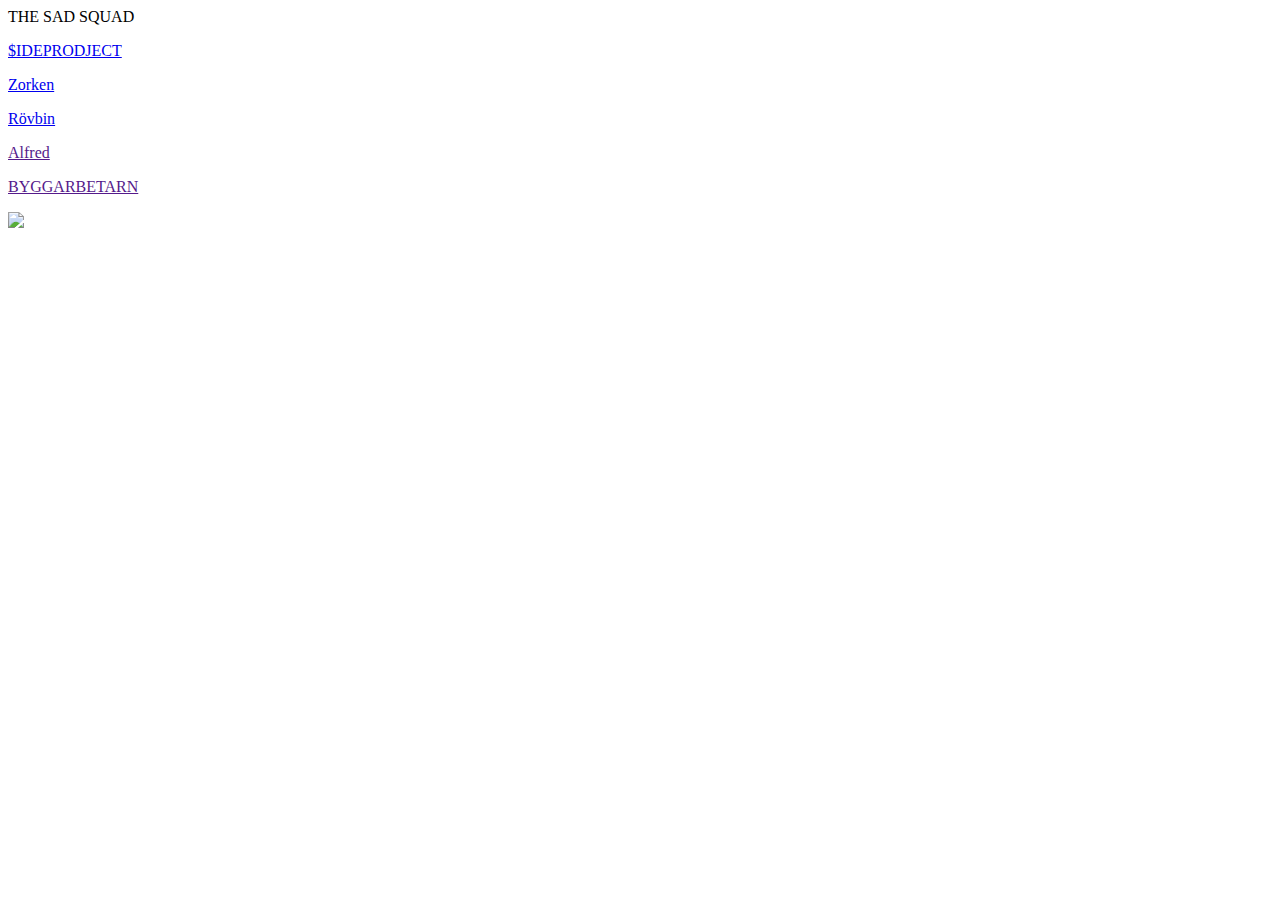
==== index.html @ 758e9d35 "Update index.html" ====
<html>
  <head>
    <meta charset="utf-8"/>
    <link rel="stylesheet" type="text/css" href="stylesheet.css">
    <title>2001</title>
  </head>
  <body>
    <div class="dropdown">
      <span>THE SAD SQUAD</span>
      <div class="dropcontent">
        <p><a href="http://steamcommunity.com/profiles/76561198064129752" target="_blank">$IDEPRODJECT</a>
        <p><a href="http://steamcommunity.com/profiles/76561198026414971/" target="_blank">Zorken</a>
        <p><a href="http://steamcommunity.com/profiles/76561198062890841/" target="_blank">Rövbin</a>
        <p><a href="" target="_blank">Alfred</a>
        <p><a href="" target="_blank">BYGGARBETARN</a>
      </div>
    </div>
    <img src="image.png"/>
    <div class="fsVideo">
      <video autoplay loop class="video">
        <source src="video.mp4" type="video/mp4"/>
        </div>
      </body>
</html>
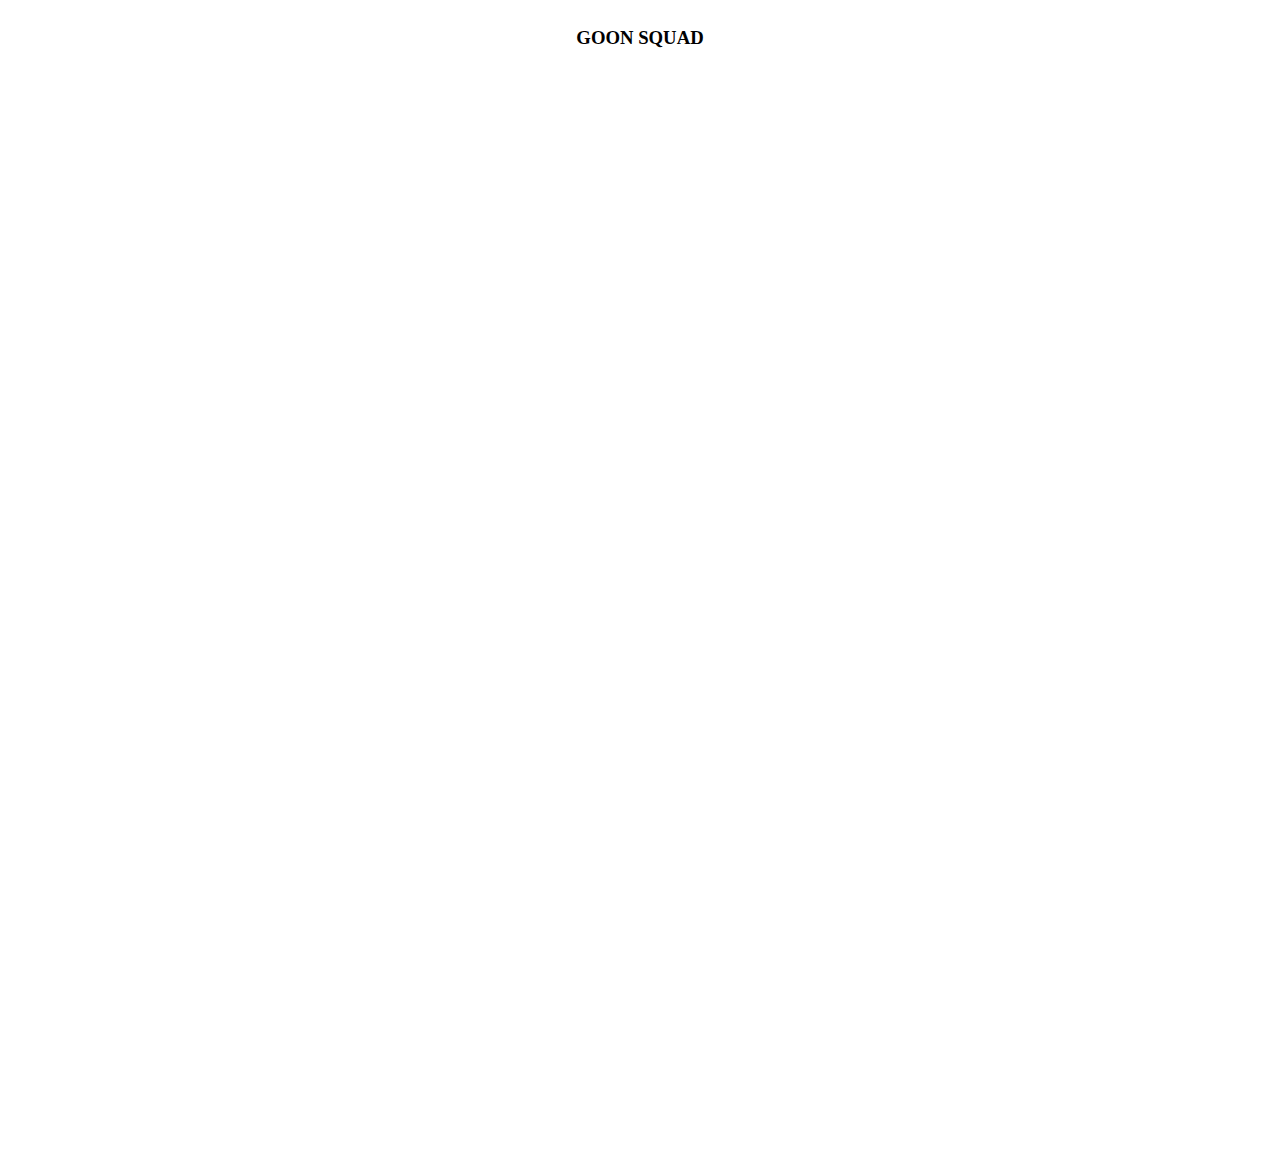
==== commit 0a78c826: "Create index.html" ====
--- a/index.html
+++ b/index.html
@@ -1,24 +1,27 @@
+<!doctype html>
+
 <html>
   <head>
     <meta charset="utf-8"/>
-    <link rel="stylesheet" type="text/css" href="stylesheet.css">
-    <title>2001</title>
+    <link rel="stylesheet" type="text/css" href="css_thesadsquad.css">
+    <title>2003</title>
   </head>
   <body>
     <div class="dropdown">
-      <span>THE SAD SQUAD</span>
+      <h3> GOON SQUAD</h3>
       <div class="dropcontent">
-        <p><a href="http://steamcommunity.com/profiles/76561198064129752" target="_blank">$IDEPRODJECT</a>
-        <p><a href="http://steamcommunity.com/profiles/76561198026414971/" target="_blank">Zorken</a>
-        <p><a href="http://steamcommunity.com/profiles/76561198062890841/" target="_blank">Rövbin</a>
-        <p><a href="" target="_blank">Alfred</a>
-        <p><a href="" target="_blank">BYGGARBETARN</a>
+        <a href="http://steamcommunity.com/profiles/76561198064129752/" target="_blank">$IDEPRODJECT</a> <br>
+        <a href="http://steamcommunity.com/profiles/76561198026414971/" target="_blank">ZORKENす</a><br>
+		<a href="http://steamcommunity.com/id/strom99" target="_blank">MANBOON</a><br>
+		<a href="http://steamcommunity.com/profiles/76561198062890841/" target="_blank">RÖVBIN</a><br>
+		<a href="http://steamcommunity.com/profiles/76561198057716454/" target="_blank">ALFRED</a><br>
       </div>
     </div>
-    <img src="image.png"/>
-    <div class="fsVideo">
-      <video autoplay loop class="video">
-        <source src="video.mp4" type="video/mp4"/>
+    
+    <div class="fsvideo">
+      <video width="1920" height="1080" autoplay loop class="video"> 
+        <source src="sadboys.mp4" type="video/mp4"/>
+		</video>
         </div>
       </body>
 </html>
--- a/css_thesadsquad.css
+++ b/css_thesadsquad.css
@@ -0,0 +1,59 @@
+body {
+  text-align: center;
+
+}
+
+a {
+  text-decoration:none;
+  color:black;
+}
+
+.dropcontent {
+  margin: 0 auto;
+  display: none;
+  position: relative;
+  z-index: 1;
+  width: 200px;
+  height: 75px;
+  color:black;
+}
+.dropdown { 
+  color:black;
+  width: 200px;
+  text-align:center;
+  position:relative;
+  display: inline-block;
+}
+
+.dropdown:hover .dropcontent {
+  display: block;
+}
+
+img {
+  position: absolute;
+  margin:auto 0;
+  top: 50%;
+  left: 50%;
+  transform: translate(-50%, -50%);
+}
+
+.fsVideo {
+    position: fixed;
+    top: 0;
+    right: 0;
+    bottom: 0;
+    left: 0;
+    overflow: hidden;
+    z-index: -100;
+}
+
+.video {
+  vid.volume = 0.3;
+  position: relative;
+  top: 0;
+  left: 0;
+  min-width: 100%;
+  min-height: 100%;
+  width: 1920px;
+  height: 1080px;
+}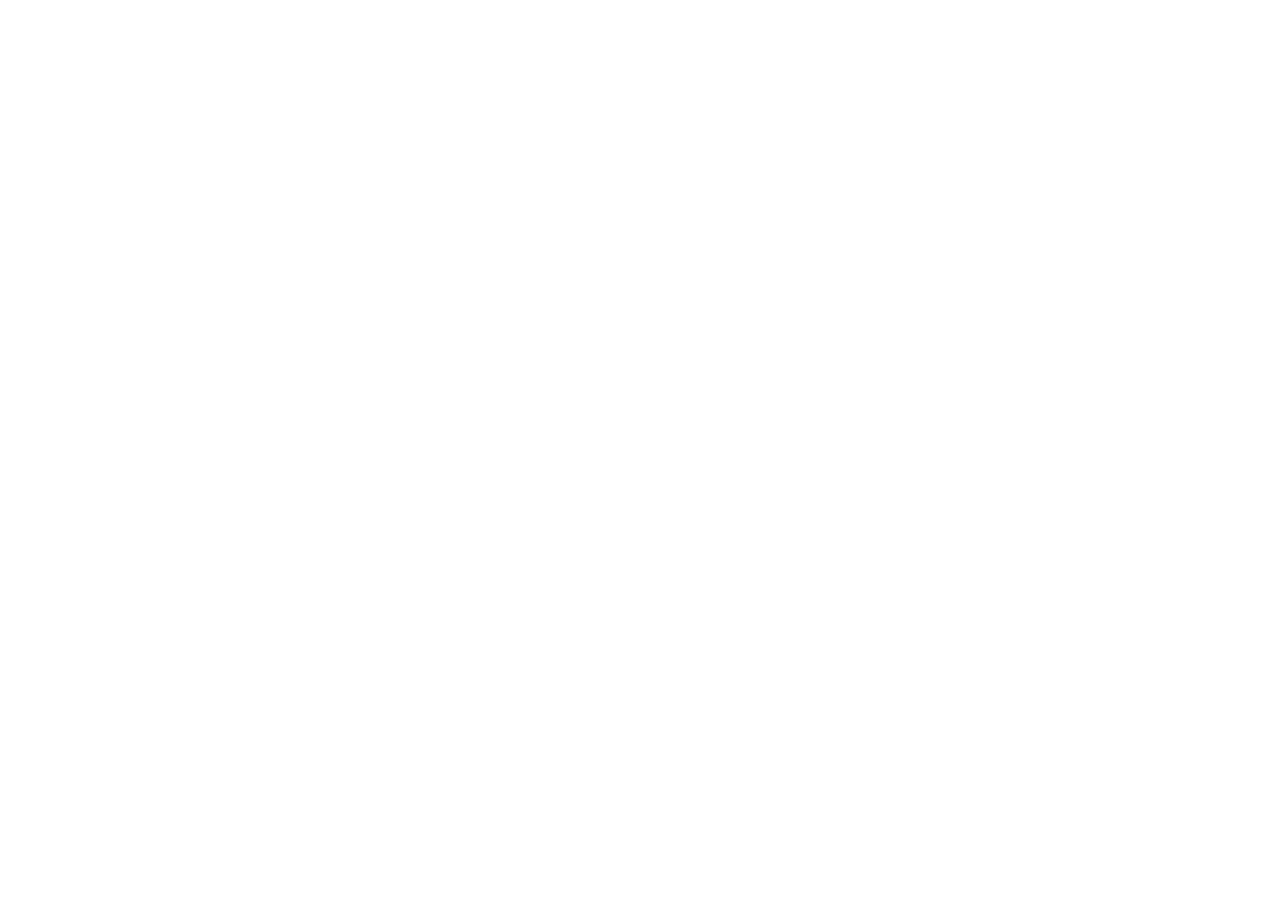
==== commit 9d64eefa: "Update index.html" ====
--- a/index.html
+++ b/index.html
@@ -4,7 +4,7 @@
   <head>
     <meta charset="utf-8"/>
     <link rel="stylesheet" type="text/css" href="css_thesadsquad.css">
-    <title>2003</title>
+    <title>GOON SQUAD</title>
   </head>
   <body>
     <div class="dropdown">
--- a/css_thesadsquad.css
+++ b/css_thesadsquad.css
@@ -5,7 +5,7 @@
 
 a {
   text-decoration:none;
-  color:black;
+  color:white;
 }
 
 .dropcontent {
@@ -15,10 +15,10 @@
   z-index: 1;
   width: 200px;
   height: 75px;
-  color:black;
+  color:white;
 }
 .dropdown { 
-  color:black;
+  color:white;
   width: 200px;
   text-align:center;
   position:relative;
@@ -47,13 +47,19 @@
     z-index: -100;
 }
 
-.video {
-  vid.volume = 0.3;
-  position: relative;
-  top: 0;
-  left: 0;
-  min-width: 100%;
-  min-height: 100%;
-  width: 1920px;
-  height: 1080px;
-}+video{ 
+    position: fixed;
+    top: 50%;
+    left: 50%;
+    min-width: 100%;
+    min-height: 100%;
+    width: auto;
+    height: auto;
+    z-index: -100;
+    -ms-transform: translateX(-50%) translateY(-50%);
+    -moz-transform: translateX(-50%) translateY(-50%);
+    -webkit-transform: translateX(-50%) translateY(-50%);
+    transform: translateX(-50%) translateY(-50%);
+    background: url(polina.jpg) no-repeat;
+    background-size: cover; 
+}
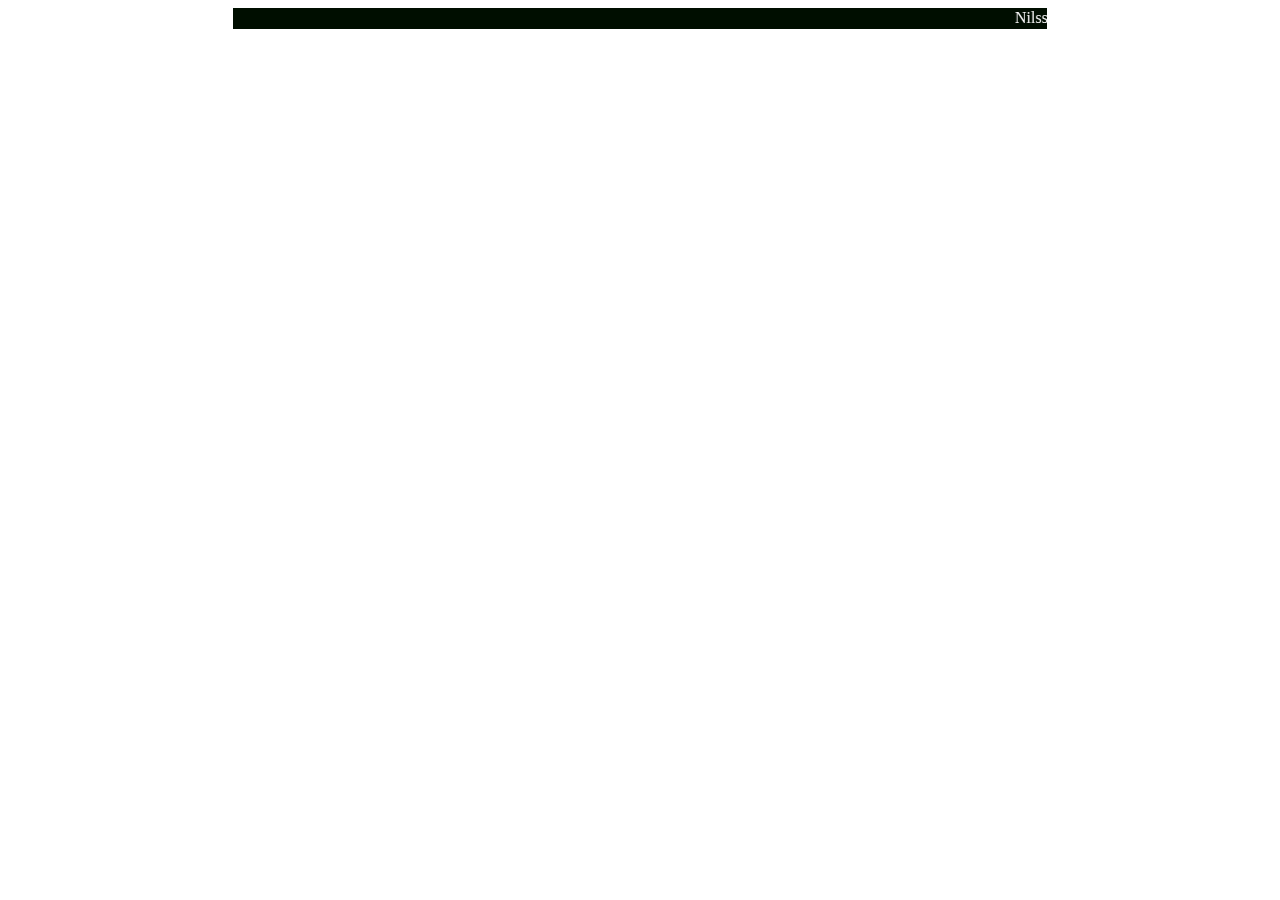
==== commit f9309c9f: "Update index.html" ====
--- a/index.html
+++ b/index.html
@@ -7,20 +7,15 @@
     <title>GOON SQUAD</title>
   </head>
   <body>
-    <div class="dropdown">
-      <h3> GOON SQUAD</h3>
-      <div class="dropcontent">
-        <a href="http://steamcommunity.com/profiles/76561198064129752/" target="_blank">$IDEPRODJECT</a> <br>
-        <a href="http://steamcommunity.com/profiles/76561198026414971/" target="_blank">ZORKENす</a><br>
-		<a href="http://steamcommunity.com/id/strom99" target="_blank">MANBOON</a><br>
-		<a href="http://steamcommunity.com/profiles/76561198062890841/" target="_blank">RÖVBIN</a><br>
-		<a href="http://steamcommunity.com/profiles/76561198057716454/" target="_blank">ALFRED</a><br>
-      </div>
-    </div>
+    <div><marquee hspace=225 behavior="scroll" align="middle" direction="left" bgcolor="none" scrollamount="4"> 
+	    <a href="http://steamcommunity.com/profiles/76561198064129752/">Nilsson</a> ☹ 
+	    <a href="http://steamcommunity.com/profiles/76561198026414971/">Zorkenす</a> ☹ 
+	    <a href="http://steamcommunity.com/profiles/76561198062890841/">Robin</a></marquee> 
+	    <!--onmouseover="this.stop()" onmouseout="this.start()"-->
     
     <div class="fsvideo">
       <video width="1920" height="1080" autoplay loop class="video"> 
-        <source src="sadboys.mp4" type="video/mp4"/>
+        <source src="Volt.mp4" type="video/mp4"/>
 		</video>
         </div>
       </body>
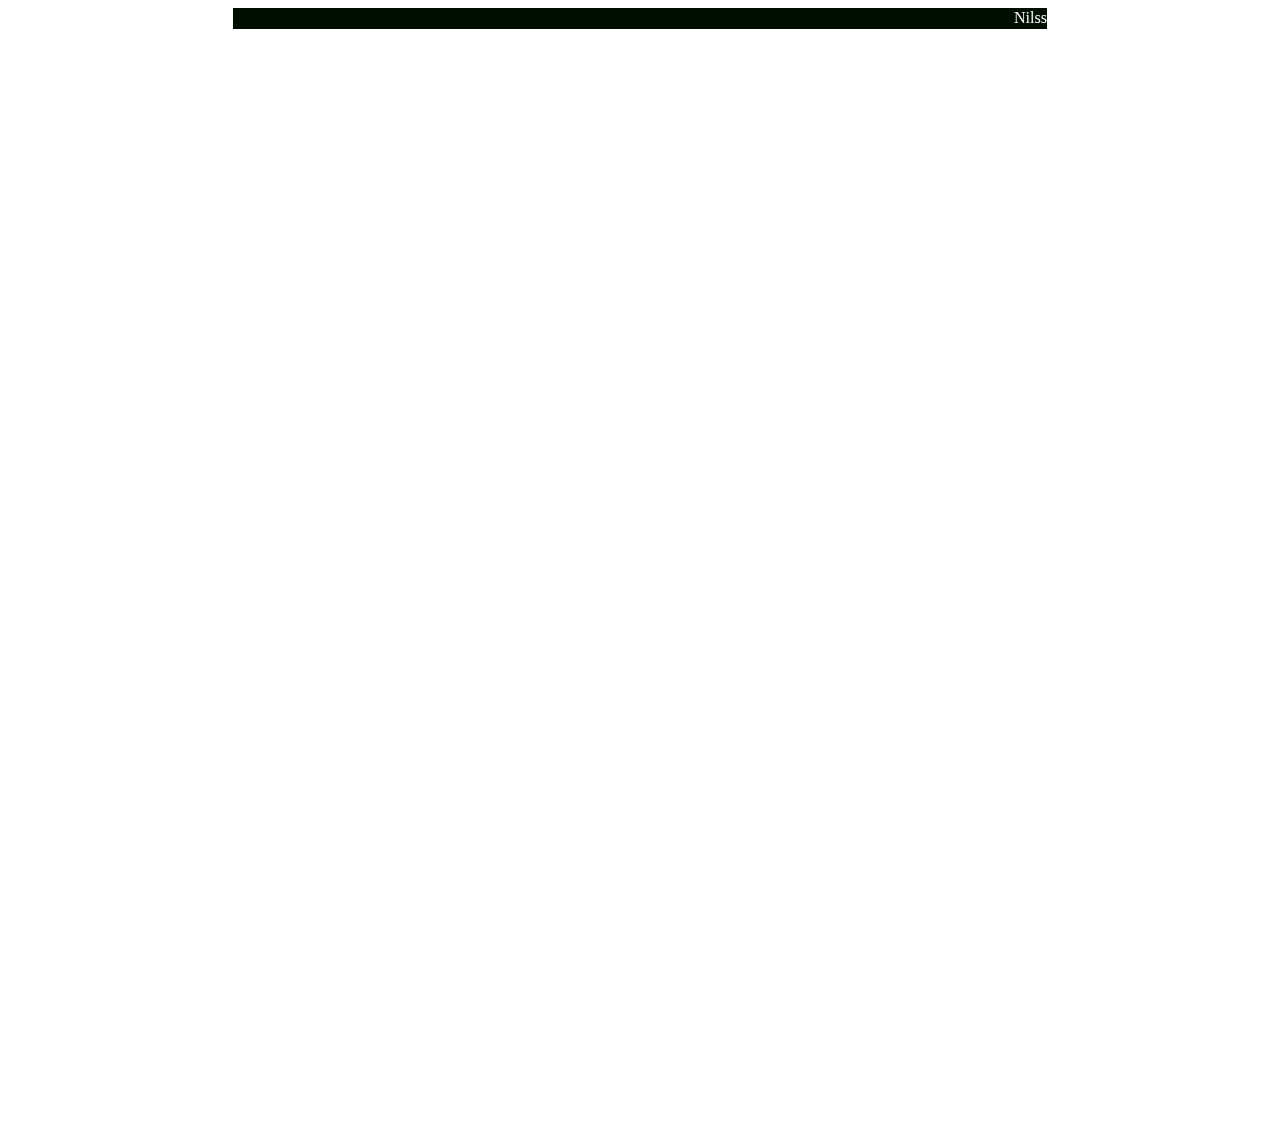
==== commit e7869680: "Update index.html" ====
--- a/index.html
+++ b/index.html
@@ -14,8 +14,8 @@
 	    <!--onmouseover="this.stop()" onmouseout="this.start()"-->
     
     <div class="fsvideo">
-      <video width="1920" height="1080" autoplay loop class="video"> 
-        <source src="Volt.mp4" type="video/mp4"/>
+      <video width="1920" height="1080" volume="0.2" autoplay loop class="video"> 
+        <source src="hey i miss u.mp4" type="video/mp4"/>
 		</video>
         </div>
       </body>
--- a/css_thesadsquad.css
+++ b/css_thesadsquad.css
@@ -47,6 +47,9 @@
     z-index: -100;
 }
 
+var video = document.getElementById("myVideo");
+vid.volume = 0.2;
+
 video{ 
     position: fixed;
     top: 50%;
@@ -62,4 +65,9 @@
     transform: translateX(-50%) translateY(-50%);
     background: url(polina.jpg) no-repeat;
     background-size: cover; 
+    -webkit-filter: blur(15px);
+    -moz-filter: blur(15px);
+    -o-filter: blur(15px);
+    -ms-filter: blur(15px);
+    filter: blur(15px);
 }
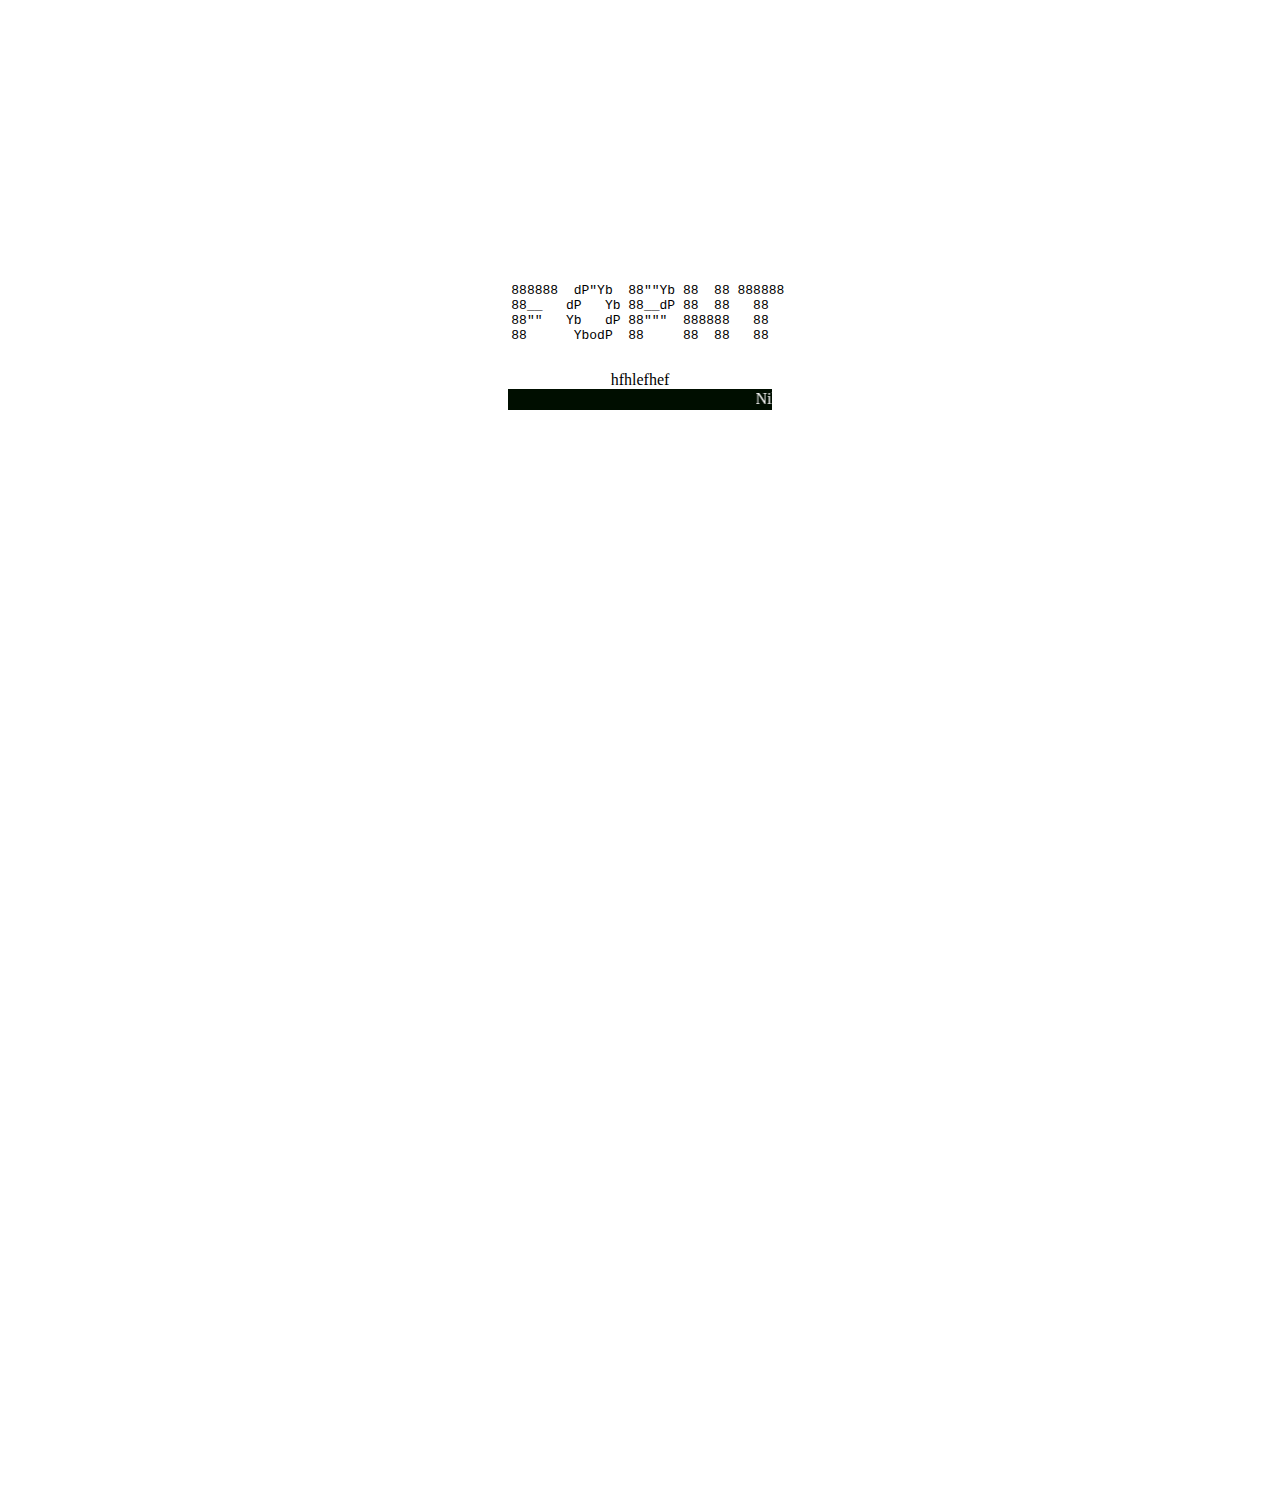
==== commit 88ca2644: "Update index.html" ====
--- a/index.html
+++ b/index.html
@@ -4,10 +4,22 @@
   <head>
     <meta charset="utf-8"/>
     <link rel="stylesheet" type="text/css" href="css_thesadsquad.css">
-    <title>GOON SQUAD</title>
+    <title> login: </title>
   </head>
   <body>
-    <div><marquee hspace=225 behavior="scroll" align="middle" direction="left" bgcolor="none" scrollamount="4"> 
+    
+	  <pre><center><br><br><br><br><br><br><br><br><br><br><br><br><br><br><br>
+  
+
+   888888  dP"Yb  88""Yb 88  88 888888 
+   88__   dP   Yb 88__dP 88  88   88   
+   88""   Yb   dP 88"""  888888   88   
+88      YbodP  88     88  88   88
+
+</center></pre>
+<center> hfhlefhef </center>
+	  
+	  <div><marquee hspace=500 behavior="scroll" align="middle" direction="left" bgcolor="none" scrollamount="2"> 
 	    <a href="http://steamcommunity.com/profiles/76561198064129752/">Nilsson</a> ☹ 
 	    <a href="http://steamcommunity.com/profiles/76561198026414971/">Zorkenす</a> ☹ 
 	    <a href="http://steamcommunity.com/profiles/76561198062890841/">Robin</a></marquee> 
